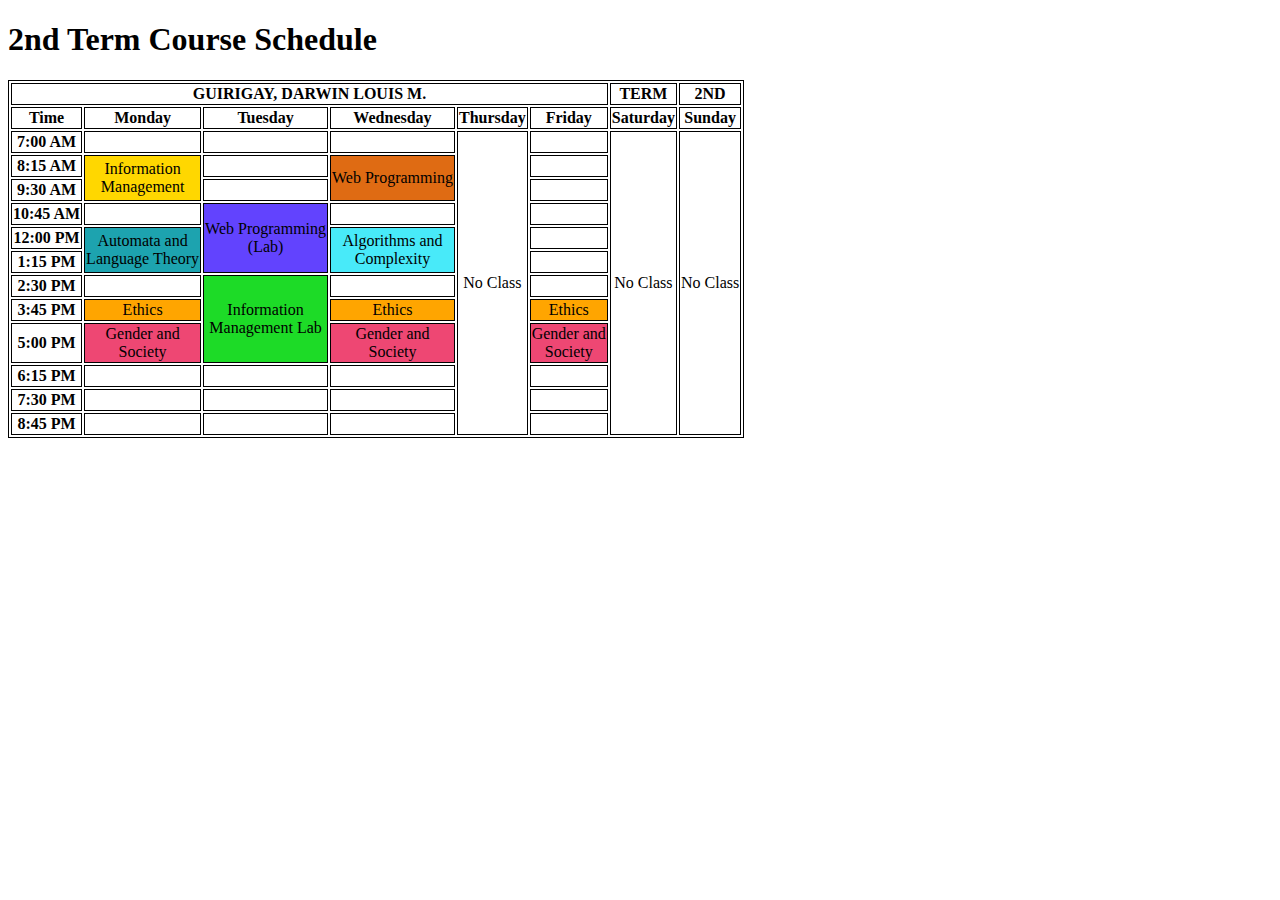
==== GuirigayCourseSchedule.html @ f739a2e2 "Added a new page containing a Course Schedule" ====
<!DOCTYPE html>
<html>
    <head>
        <style>
            table, th, td {
                border: 1px solid black;               
            }

            td {               
                text-align: center;
            }

            #information-management {
                background-color: #FFD700;
            }

            #information-management-lab {
                background-color: #1ddb27;
            }

            #web-programming {
                background-color: #df6b13;
            }

            #web-programming-lab {
                background-color: #6243fe;
            }

            #automata-and-language-theory {
                background-color: #1da3af;
            }

            .ethics {
                background-color: #FFA500;
            }

            .gender-and-society{
                background-color: #ee4773;
            }

            #algorithms-and-complexity {
                background-color: #48eaf9;
            }

        </style>
    </head>
    <body>
        <h1>2nd Term Course Schedule</h1>
        <main>
            <table>
                <tr>
                    <th colspan="6">GUIRIGAY, DARWIN LOUIS M.</th>
                    <th>TERM</th>
                    <th>2ND</th>
                </tr>                
                <tr>
                    <th>Time</th>
                    <th>Monday</th>
                    <th>Tuesday</th>
                    <th>Wednesday</th>
                    <th>Thursday</th>
                    <th>Friday</th>
                    <th>Saturday</th>
                    <th>Sunday</th>
                </tr>
                <tr>
                    <th>7:00 AM</th>
                    <td></td>
                    <td></td>
                    <td></td>           
                    <td rowspan = 12>No Class</td>
                    <td></td>
                    <td rowspan = 12>No Class</td>    
                    <td rowspan = 12>No Class</td>                     
                </tr>
                <tr>
                    <th>8:15 AM</th>
                    <td rowspan="2" id="information-management">Information<br>Management</td>       
                    <td></td>
                    <td rowspan="2" id="web-programming">Web Programming</td>
                    <td></td>                                                                    
                </tr>
                <tr>
                    <th>9:30 AM</th>
                    <td></td>
                    <td></td>                                                                        
                </tr>
                <tr>
                    <th>10:45 AM</th>
                    <td></td>
                    <td rowspan="3" id="web-programming-lab">Web Programming<br>(Lab)</td>
                    <td></td>
                    <td></td>                                                                          
                </tr>
                <tr>
                    <th>12:00 PM</th>
                    <td rowspan="2" id="automata-and-language-theory">Automata and<br>Language Theory</td>
                    <td rowspan="2" id="algorithms-and-complexity">Algorithms and<br>Complexity</td>
                    <td></td>                                                        
                </tr>
                <tr>
                    <th>1:15 PM</th>
                    <td></td>                                                       
                </tr>
                <tr>
                    <th>2:30 PM</th>
                    <td></td>
                    <td rowspan="3" id="information-management-lab">Information<br>Management Lab</td>
                    <td></td>
                    <td></td>                                                         
                </tr>
                <tr>
                    <th>3:45 PM</th>
                    <td class="ethics">Ethics</td>
                    <td class="ethics">Ethics</td>                    
                    <td class="ethics">Ethics</td>                                                          
                </tr>
                <tr>
                    <th>5:00 PM</th>                   
                    <td class="gender-and-society">Gender and<br>Society</td>
                    <td class="gender-and-society">Gender and<br>Society</td>
                    <td class="gender-and-society">Gender and<br>Society</td>                                                                           
                </tr>
                <tr>
                    <th>6:15 PM</th>
                    <td></td>
                    <td></td>
                    <td></td>
                    <td></td>                                                        
                </tr>
                <tr>
                    <th>7:30 PM</th>
                    <td></td>
                    <td></td>
                    <td></td>
                    <td></td>                                                         
                </tr>
                <tr>
                    <th>8:45 PM</th>
                    <td></td>
                    <td></td>
                    <td></td>
                    <td></td>                                                        
                </tr>              
            </table>
        </main>
    </body>
</html>
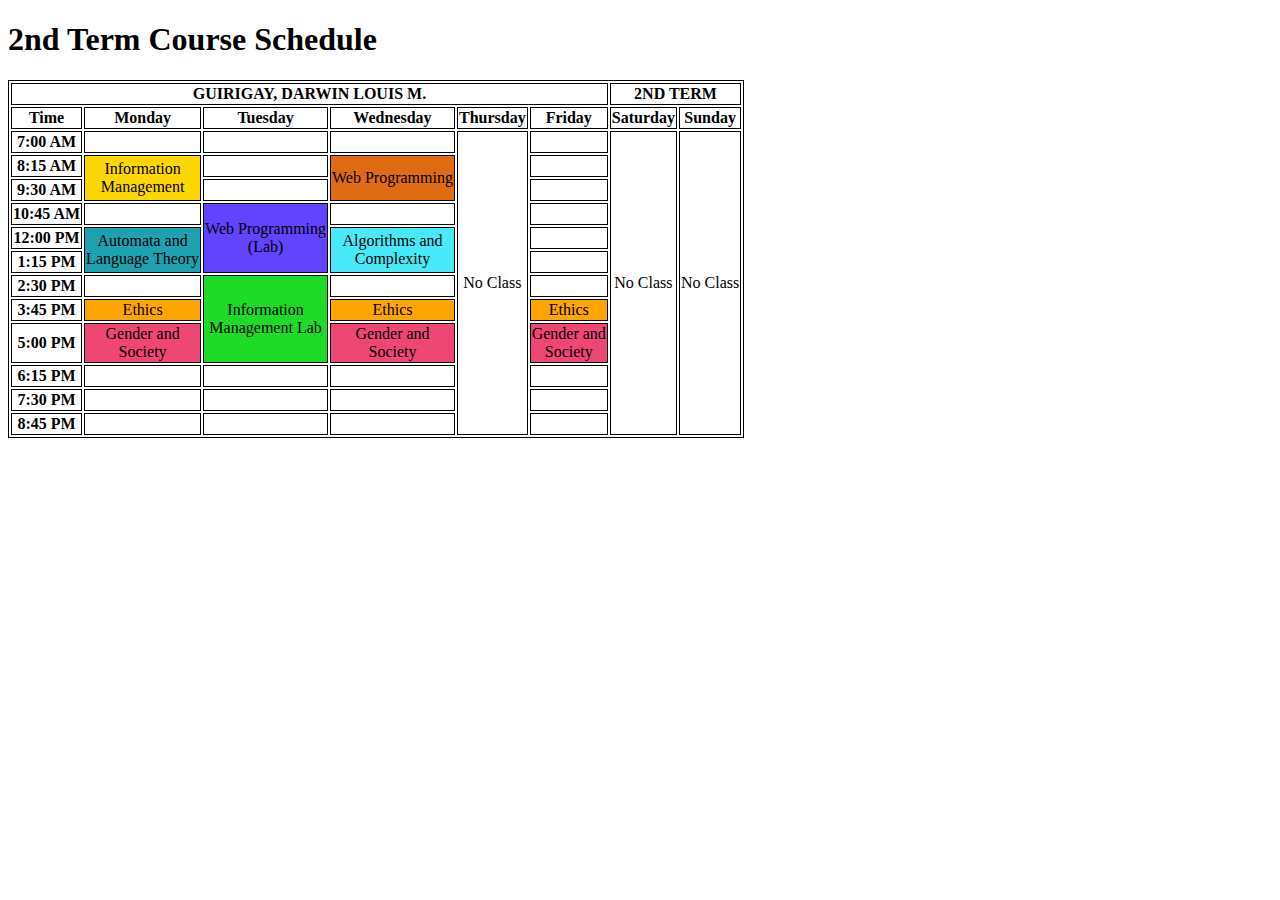
==== commit 1ccac18b: "Set the colspan to 2 to house the title: "2ND TERM"" ====
--- a/GuirigayCourseSchedule.html
+++ b/GuirigayCourseSchedule.html
@@ -50,8 +50,7 @@
             <table>
                 <tr>
                     <th colspan="6">GUIRIGAY, DARWIN LOUIS M.</th>
-                    <th>TERM</th>
-                    <th>2ND</th>
+                    <th colspan="2">2ND TERM</th>                  
                 </tr>                
                 <tr>
                     <th>Time</th>
